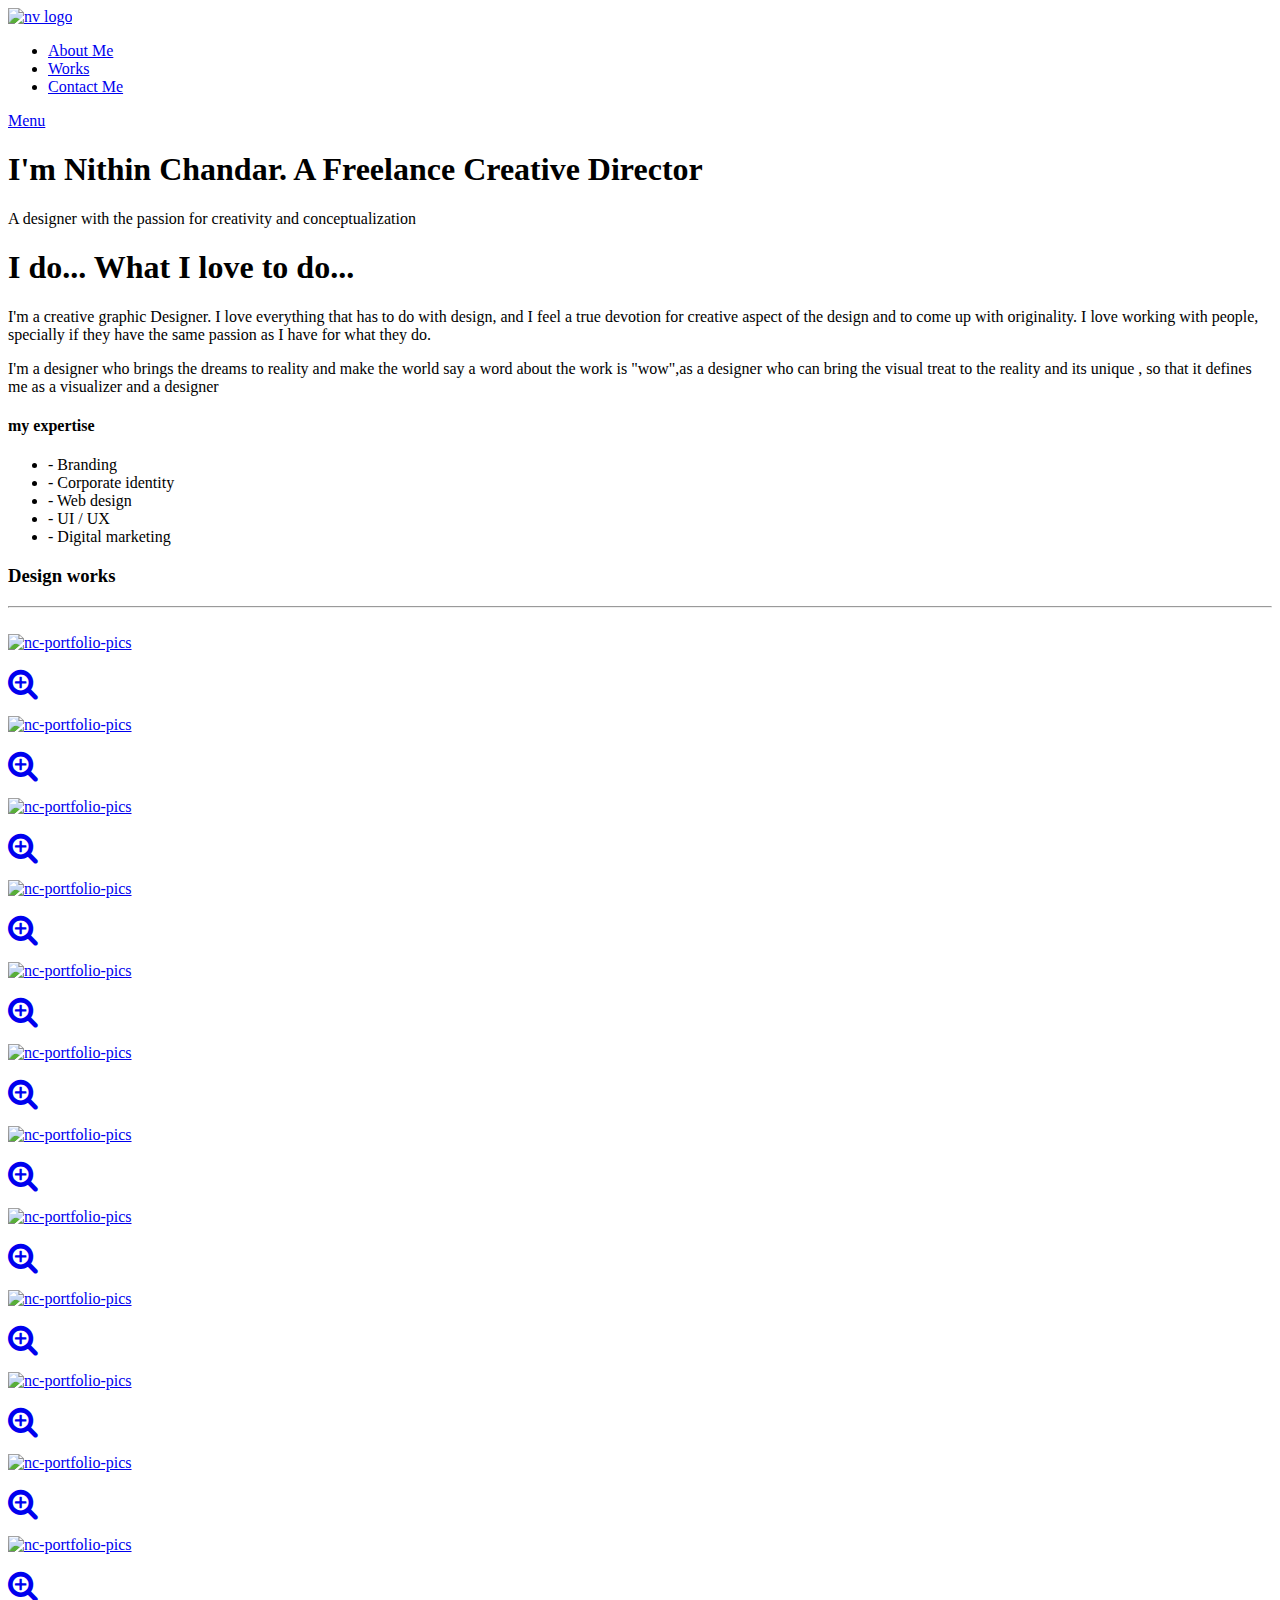
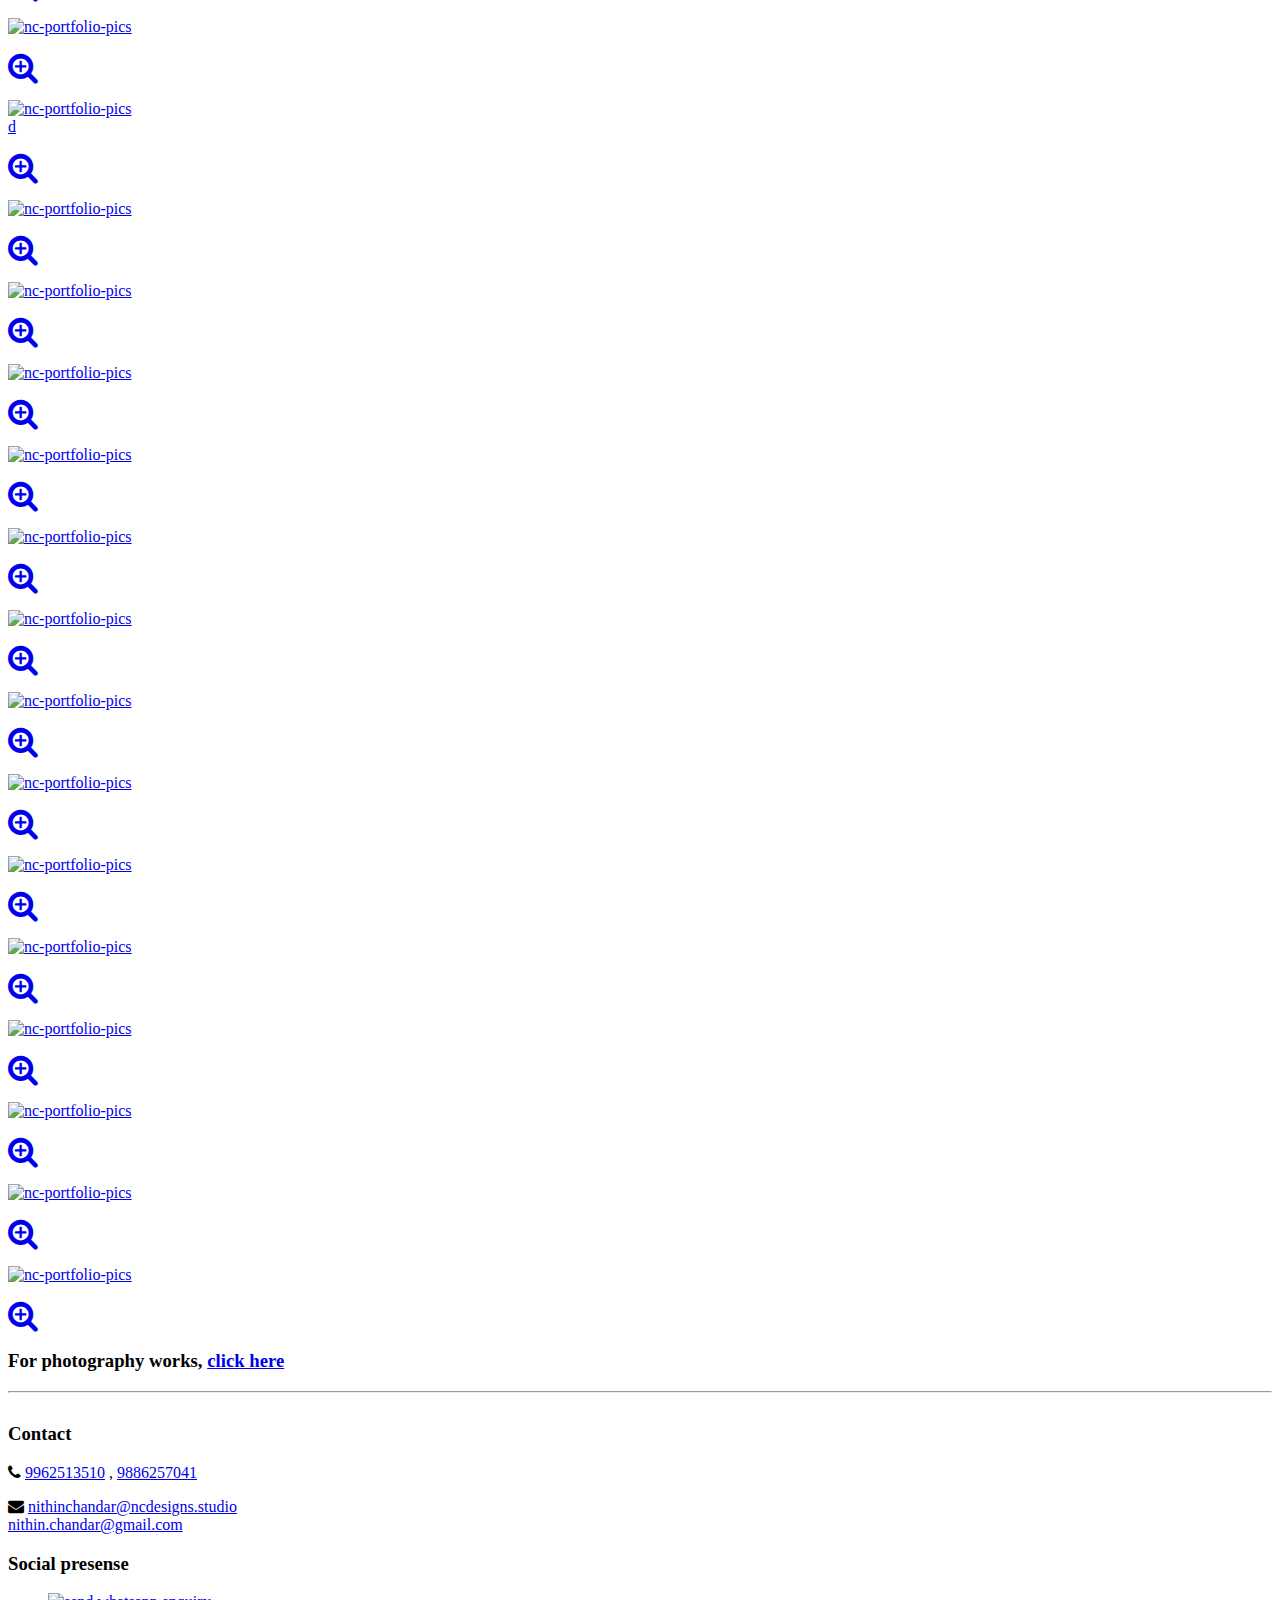
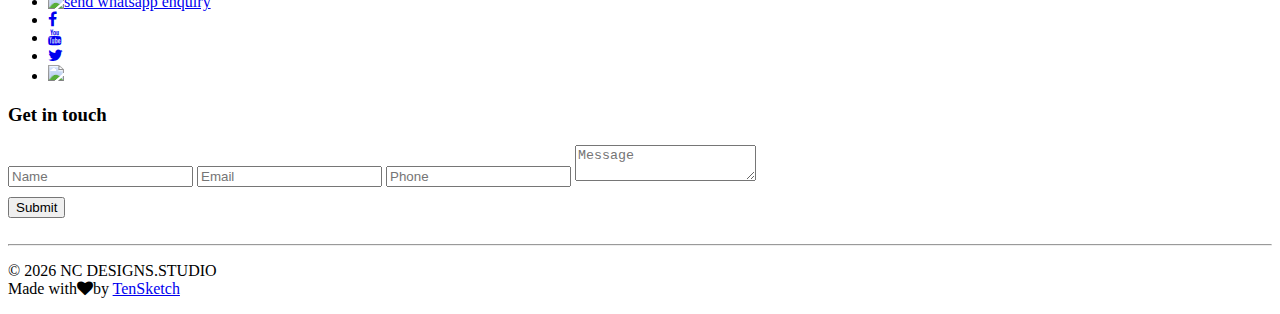
==== public/categories/index.html @ 3af3812d "Changed to Hugo_Netlify and WhatsApp link added" ====
<!DOCTYPE html>
<html lang="en">
<head>
    <meta charset="utf-8">
    <meta http-equiv="X-UA-Compatible" content="IE=egde">
    <meta name="viewport" content="width=device-width, initial-scale=1">
    <title>Categories</title>
    
    <meta name="description" content="NC Designs.Studio specializes in logo designing, posters and banner designing, promotional videos, videos advertising, marketing, branding, promotions, concept designing, web layout designing, social media marketing,">
    
    
    <meta name="keywords" content="logo designing, posters and banner designing, promotional videos, videos advertising, marketing, branding, promotions, concet designing, web layout designing, social media marketing">
    
    
    <meta property="og:title" content="Categories">
    <meta property="og:type" content="website">
    <meta property="og:url" content="https://www.ncdesigns.studio/">
    
    <meta property="og:description" content="NC Designs.Studio specializes in logo designing, posters and banner designing, promotional videos, videos advertising, marketing, branding, promotions, concept designing, web layout designing, social media marketing,">
    
    
    <meta property="og:keywords" content="logo designing, posters and banner designing, promotional videos, videos advertising, marketing, branding, promotions, concet designing, web layout designing, social media marketing">
    
    
    <meta property="og:image" content="https://www.ncdesigns.studio//images/work-7.png" />
    <meta property="og:image:secure_url" content="https://www.ncdesigns.studio/images/work-7.png" />
    
    <link rel="shortcut icon" href="/images/favicon.ico" type="image/x-icon">
    <link rel="stylesheet" href="/css/bootstrap.min.css">
    <link rel="stylesheet" href="/css/jquery.fancybox.css">
    <link rel="stylesheet" href="/css/main.css">
    <link rel="stylesheet" href="/css/responsive.css">
    <link rel="stylesheet" href="/css/animate.min.css">
    <link rel="stylesheet" href="https://maxcdn.bootstrapcdn.com/font-awesome/4.4.0/css/font-awesome.min.css">
    
    <script async src="https://www.googletagmanager.com/gtag/js?id=UA-139320838-1"></script>
    <script>
        window.dataLayer = window.dataLayer || [];
        function gtag() { dataLayer.push(arguments); }
        gtag('js', new Date());

        gtag('config', 'UA-139320838-1');
    </script>

</head>
<body>
    

<section class="banner" role="banner">
    
    <header id="header">
        <div class="header-content clearfix">
            <a href="#"><img class="logo" src="/images/work-10.png" alt="nv logo"></a>
            <nav class="navigation" role="navigation">
                <ul class="primary-nav">
                    <li><a href="#introduction" id="menu">About Me</a></li>
                    <li><a href="#works" id="menu">Works</a></li>
                    <li><a href="#contact" id="menu">Contact Me</a></li>
                </ul>
            </nav>
            <a href="#" class="nav-toggle">Menu<span></span></a>
        </div>
    </header>
    <div class="container">
        <div class="col-md-7 banner-inner-wrapper">
            <div class="banner-text">
                <h1>I'm Nithin Chandar. A Freelance Creative Director</h1>
                <p>A designer with the passion for creativity and conceptualization</p>
            </div>
        </div>
    </div>
</section>

<section id="introduction" class="section introduction">
    <div class="container">
        <div class="row">
            <div class="col-md-4 col-sm-6">
                <div class="intro-content">
                    <h1>I do... What I love to do...</h1>
                </div>
            </div>
            <div class="col-md-5 col-sm-6">
                <div class="intro-content">
                    <p>I'm a creative graphic Designer. I love everything that has to do with design, and I feel a true
                        devotion for creative aspect of the design and to come up with originality. I love working with
                        people, specially if they have the
                        same passion as I have for what they do.</p>
                    <p>I'm a designer who brings the dreams to reality and make the world say a word about the work is
                        "wow",as a designer who can bring the visual treat to the reality and its unique , so that it
                        defines me as a visualizer and a designer</p>
                </div>
            </div>
            <div class="col-md-3 col-sm-6">
                <div class="intro-content">
                    <h4>my expertise</h4>
                    <ul>
                        <li> - Branding</li>
                        <li> - Corporate identity</li>
                        <li> - Web design</li>
                        <li> - UI / UX</li>
                        <li> - Digital marketing</li>
                    </ul>
                </div>
            </div>
        </div>
    </div>
</section>

<section id="works" class="works section no-padding">
    <div class="container-fluid">
        <h3 class="headings">Design works</h3>
        <hr>
        <br>
        <div class="row no-gutter">
            <div class="col-lg-2 col-md-4 col-sm-4 work">
                <a href="/images/work-1.png" class="work-box"> <img src="/images/work-1.png" alt="nc-portfolio-pics">
                    <div class="overlay">
                        <div class="overlay-caption">
                            <p><i class="fa fa-search-plus fa-2x"></i></p>
                        </div>
                    </div>
                </a>
            </div>
            <div class="col-lg-2 col-md-4 col-sm-4 work">
                <a href="/images/work-2.png" class="work-box"> <img src="/images/work-2.png" alt="nc-portfolio-pics">
                    <div class="overlay">
                        <div class="overlay-caption">
                            <p><i class="fa fa-search-plus fa-2x"></i></p>
                        </div>
                    </div>
                </a>
            </div>
            <div class="col-lg-2 col-md-4 col-sm-4 work">
                <a href="/images/work-3.png" class="work-box"> <img src="/images/work-3.png" alt="nc-portfolio-pics">
                    <div class="overlay">
                        <div class="overlay-caption">
                            <p><i class="fa fa-search-plus fa-2x"></i></p>
                        </div>
                    </div>
                </a>
            </div>
            <div class="col-lg-2 col-md-4 col-sm-4 work">
                <a href="/images/work-4.png" class="work-box"> <img src="/images/work-4.png" alt="nc-portfolio-pics">
                    <div class="overlay">
                        <div class="overlay-caption">
                            <p><i class="fa fa-search-plus fa-2x"></i></p>
                        </div>
                    </div>
                </a>
            </div>
            <div class="col-lg-2 col-md-4 col-sm-4 work">
                <a href="/images/work-5.png" class="work-box"> <img src="/images/work-5.png" alt="nc-portfolio-pics">
                    <div class="overlay">
                        <div class="overlay-caption">
                            <p><i class="fa fa-search-plus fa-2x"></i></p>
                        </div>
                    </div>
                </a>
            </div>
            <div class="col-lg-2 col-md-4 col-sm-4 work">
                <a href="/images/work-6.png" class="work-box"> <img src="/images/work-6.png" alt="nc-portfolio-pics">
                    <div class="overlay">
                        <div class="overlay-caption">
                            <p><i class="fa fa-search-plus fa-2x"></i></p>
                        </div>
                    </div>
                </a>
            </div>
            <div class="col-lg-2 col-md-4 col-sm-4 work">
                <a href="/images/work-10.png" class="work-box"> <img src="/images/work-10.png" alt="nc-portfolio-pics">
                    <div class="overlay">
                        <div class="overlay-caption">
                            <p><i class="fa fa-search-plus fa-2x"></i></p>
                        </div>
                    </div>
                </a>
            </div>
            <div class="col-lg-2 col-md-4 col-sm-4 work">
                <a href="/images/work-8.png" class="work-box"> <img src="/images/work-8.png" alt="nc-portfolio-pics">
                    <div class="overlay">
                        <div class="overlay-caption">
                            <p><i class="fa fa-search-plus fa-2x"></i></p>
                        </div>
                    </div>
                </a>
            </div>
            <div class="col-lg-2 col-md-4 col-sm-4 work">
                <a href="/images/work-9.png" class="work-box"> <img src="/images/work-9.png" alt="nc-portfolio-pics">
                    <div class="overlay">
                        <div class="overlay-caption">
                            <p><i class="fa fa-search-plus fa-2x"></i></p>
                        </div>
                    </div>
                </a>
            </div>
            <div class="col-lg-2 col-md-4 col-sm-4 work">
                <a href="/images/work-7.png" class="work-box"> <img src="/images/work-7.png" alt="nc-portfolio-pics">
                    <div class="overlay">
                        <div class="overlay-caption">
                            <p><i class="fa fa-search-plus fa-2x"></i></p>
                        </div>
                    </div>
                </a>
            </div>
            <div class="col-lg-2 col-md-4 col-sm-4 work">
                <a href="/images/work-11.png" class="work-box"> <img src="/images/work-11.png" alt="nc-portfolio-pics">
                    <div class="overlay">
                        <div class="overlay-caption">
                            <p><i class="fa fa-search-plus fa-2x"></i></p>
                        </div>
                    </div>
                </a>
            </div>
            <div class="col-lg-2 col-md-4 col-sm-4 work">
                <a href="/images/work-12.png" class="work-box"> <img src="/images/work-12.png" alt="nc-portfolio-pics">
                    <div class="overlay">
                        <div class="overlay-caption">
                            <p><i class="fa fa-search-plus fa-2x"></i></p>
                        </div>
                    </div>
                </a>
            </div>
            <div class="col-lg-2 col-md-4 col-sm-4 work">
                <a href="/images/work-13.png" class="work-box"> <img src="/images/work-13.png" alt="nc-portfolio-pics">
                    <div class="overlay">
                        <div class="overlay-caption">
                            <p><i class="fa fa-search-plus fa-2x"></i></p>
                        </div>
                    </div>
                </a>
            </div>
            <div class="col-lg-2 col-md-4 col-sm-4 work">
                <a href="/images/work-14.png" class="work-box"> <img src="/images/work-14.png" alt="nc-portfolio-pics">
                    <div class="overlay">
                        <div class="overlay-caption">d
                            <p><i class="fa fa-search-plus fa-2x"></i></p>
                        </div>
                    </div>
                </a>
            </div>
            <div class="col-lg-2 col-md-4 col-sm-4 work">
                <a href="/images/work-15.png" class="work-box"> <img src="/images/work-15.png" alt="nc-portfolio-pics">
                    <div class="overlay">
                        <div class="overlay-caption">
                            <p><i class="fa fa-search-plus fa-2x"></i></p>
                        </div>
                    </div>
                </a>
            </div>
            <div class="col-lg-2 col-md-4 col-sm-4 work">
                <a href="/images/work-16.png" class="work-box"> <img src="/images/work-16.png" alt="nc-portfolio-pics">
                    <div class="overlay">
                        <div class="overlay-caption">
                            <p><i class="fa fa-search-plus fa-2x"></i></p>
                        </div>
                    </div>
                </a>
            </div>
            <div class="col-lg-2 col-md-4 col-sm-4 work">
                <a href="/images/work-17.png" class="work-box"> <img src="/images/work-17.png" alt="nc-portfolio-pics">
                    <div class="overlay">
                        <div class="overlay-caption">
                            <p><i class="fa fa-search-plus fa-2x"></i></p>
                        </div>
                    </div>
                </a>
            </div>
            <div class="col-lg-2 col-md-4 col-sm-4 work">
                <a href="/images/work-18.png" class="work-box"> <img src="/images/work-18.png" alt="nc-portfolio-pics">
                    <div class="overlay">
                        <div class="overlay-caption">
                            <p><i class="fa fa-search-plus fa-2x"></i></p>
                        </div>
                    </div>
                </a>
            </div>
            <div class="col-lg-2 col-md-4 col-sm-4 work">
                <a href="/images/work-19.png" class="work-box"> <img src="/images/work-19.png" alt="nc-portfolio-pics">
                    <div class="overlay">
                        <div class="overlay-caption">
                            <p><i class="fa fa-search-plus fa-2x"></i></p>
                        </div>
                    </div>
                </a>
            </div>
            <div class="col-lg-2 col-md-4 col-sm-4 work">
                <a href="/images/work-20.png" class="work-box"> <img src="/images/work-20.png" alt="nc-portfolio-pics">
                    <div class="overlay">
                        <div class="overlay-caption">
                            <p><i class="fa fa-search-plus fa-2x"></i></p>
                        </div>
                    </div>
                </a>
            </div>
            <div class="col-lg-2 col-md-4 col-sm-4 work">
                <a href="/images/work-21.png" class="work-box"> <img src="/images/work-21.png" alt="nc-portfolio-pics">
                    <div class="overlay">
                        <div class="overlay-caption">
                            <p><i class="fa fa-search-plus fa-2x"></i></p>
                        </div>
                    </div>
                </a>
            </div>
            <div class="col-lg-2 col-md-4 col-sm-4 work">
                <a href="/images/work-22.png" class="work-box"> <img src="/images/work-22.png" alt="nc-portfolio-pics">
                    <div class="overlay">
                        <div class="overlay-caption">
                            <p><i class="fa fa-search-plus fa-2x"></i></p>
                        </div>
                    </div>
                </a>
            </div>
            <div class="col-lg-2 col-md-4 col-sm-4 work">
                <a href="/images/work-23.png" class="work-box"> <img src="/images/work-23.png" alt="nc-portfolio-pics">
                    <div class="overlay">
                        <div class="overlay-caption">
                            <p><i class="fa fa-search-plus fa-2x"></i></p>
                        </div>
                    </div>
                </a>
            </div>
            <div class="col-lg-2 col-md-4 col-sm-4 work">
                <a href="/images/work-24.png" class="work-box"> <img src="/images/work-24.png" alt="nc-portfolio-pics">
                    <div class="overlay">
                        <div class="overlay-caption">
                            <p><i class="fa fa-search-plus fa-2x"></i></p>
                        </div>
                    </div>
                </a>
            </div>
            <div class="col-lg-2 col-md-4 col-sm-4 work">
                <a href="/images/work-25.png" class="work-box"> <img src="/images/work-25.png" alt="nc-portfolio-pics">
                    <div class="overlay">
                        <div class="overlay-caption">
                            <p><i class="fa fa-search-plus fa-2x"></i></p>
                        </div>
                    </div>
                </a>
            </div>
            <div class="col-lg-2 col-md-4 col-sm-4 work">
                <a href="/images/work-26.png" class="work-box"> <img src="/images/work-26.png" alt="nc-portfolio-pics">
                    <div class="overlay">
                        <div class="overlay-caption">
                            <p><i class="fa fa-search-plus fa-2x"></i></p>
                        </div>
                    </div>
                </a>
            </div>
            <div class="col-lg-2 col-md-4 col-sm-4 work">
                <a href="/images/work-27.png" class="work-box"> <img src="/images/work-27.png" alt="nc-portfolio-pics">
                    <div class="overlay">
                        <div class="overlay-caption">
                            <p><i class="fa fa-search-plus fa-2x"></i></p>
                        </div>
                    </div>
                </a>
            </div>
            <div class="col-lg-2 col-md-4 col-sm-4 work">
                <a href="/images/work-28.png" class="work-box"> <img src="/images/work-28.png" alt="nc-portfolio-pics">
                    <div class="overlay">
                        <div class="overlay-caption">
                            <p><i class="fa fa-search-plus fa-2x"></i></p>
                        </div>
                    </div>
                </a>
            </div>
        </div>
    </div>
</section>

<div class="container">
    <div class="row">
        <div class="col-md-12">
            <h3 class="text-center">For photography works, <a href="https://500px.com/nithinchandar"
                    target="_blank">click here</a></h4>
        </div>
    </div>
</div>

    <footer id="contact" class="footer">
    <div class="container">
        <hr>
        <div class="row" style="margin-top:30px">
            <div class="col-md-4 col-sm-6">
                <h3>Contact</h3>
                <p>

                    <i class="fa fa-phone m-1" aria-hidden="true"></i>
                    <a href="tel:+919962513510">9962513510</a>&nbsp;,
                    <a href="tel:+919886257041">9886257041</a>
                    <br>
                <div class="mt">
                    <i class="fa fa-envelope m-1" aria-hidden="true"></i>
                    <a href="mailto:nithinchandar@ncdesigns.studio">nithinchandar@ncdesigns.studio</a>
                    <br>
                    <a href="mailto:nithin.chandar@gmail.com" class="pl">nithin.chandar@gmail.com</a>
                </div>
                </p>
            </div>
            <div class="col-md-3 col-sm-6">
                <h3>Social presense</h3>
                <ul class="newfoot">
                    <li>
                        <a href="https://wa.me/919962513510" target="_blank" rel="noopener" title="send a whatsapp message" aria-label="send whatsapp message">
                            <img src="/images/whatsapp_logo.png" class="img-fluid mt-3" alt="send whatsapp enquiry" data-loaded="true">
                        </a>
                    </li>
                    <li><a href="https://www.facebook.com/M.Nithinchandar/" target="_blank"><i
                                class="fa fa-facebook"></i></a></li>
                    <li><a href="https://www.youtube.com/channel/UCkn1OcSpZNeqfNg3ivySp0g?view_as=public"
                            target="_blank"><i class="fa fa-youtube"></i></a></li>
                    <li><a href="https://twitter.com/NcdesignsStudio" target="_blank"><i class="fa fa-twitter"></i> </a>
                    </li>
                    <li>
                        <a href="https://500px.com/nithinchandar" target="_blank"><img src="/images/500px_logo1.jpg"
                                class="five"></a>
                    </li>
                </ul>
            </div>
            
            <div class="col-md-5 col-sm-12">
                <h3>Get in touch</h1>
                    <form name="contact" method="POST" data-netlify="true" data-netlify-recaptcha="true">
                        <input type="text" class="form-control" name="Name" id="name" placeholder="Name" required>
                        <input type="email" class="form-control" name="Email" id="email" placeholder="Email" required>
                        <input type="tel" class="form-control" name="contact #" id="tel" placeholder="Phone" required>
                        <textarea class="form-control" name="message" id="message" required placeholder="Message"
                            rows="2"></textarea>
                        <div data-netlify-recaptcha="true" class="recaptcha"></div>
                        <button class="btn" id="submit" type="submit" name="submit" value="Submit"
                            style="margin-top:10px;">Submit</button>
                    </form>
            </div>
        </div>
        <br>
        <div class="row">
            <hr>
            <div class="col-md-12 text-center" style="margin-top:10px">
                <p>©
                    <script>document.write(new Date().getFullYear());</script> NC DESIGNS.STUDIO<br>
                    Made with<i class="fa fa-heart pulse"></i>by <a href="http://www.tensketch.com/"
                        target="_blank">TenSketch</a></p>
            </div>
        </div>
    </div>
</footer>

<script src="https://ajax.googleapis.com/ajax/libs/jquery/1.11.3/jquery.min.js"></script>
<script src="/js/bootstrap.min.js"></script>
<script src="/js/jquery.fancybox.pack.js"></script>
<script src="/js/retina.min.js"></script>
<script src="/js/modernizr.js"></script>
<script src="/js/main.js"></script>
</body>
</html>
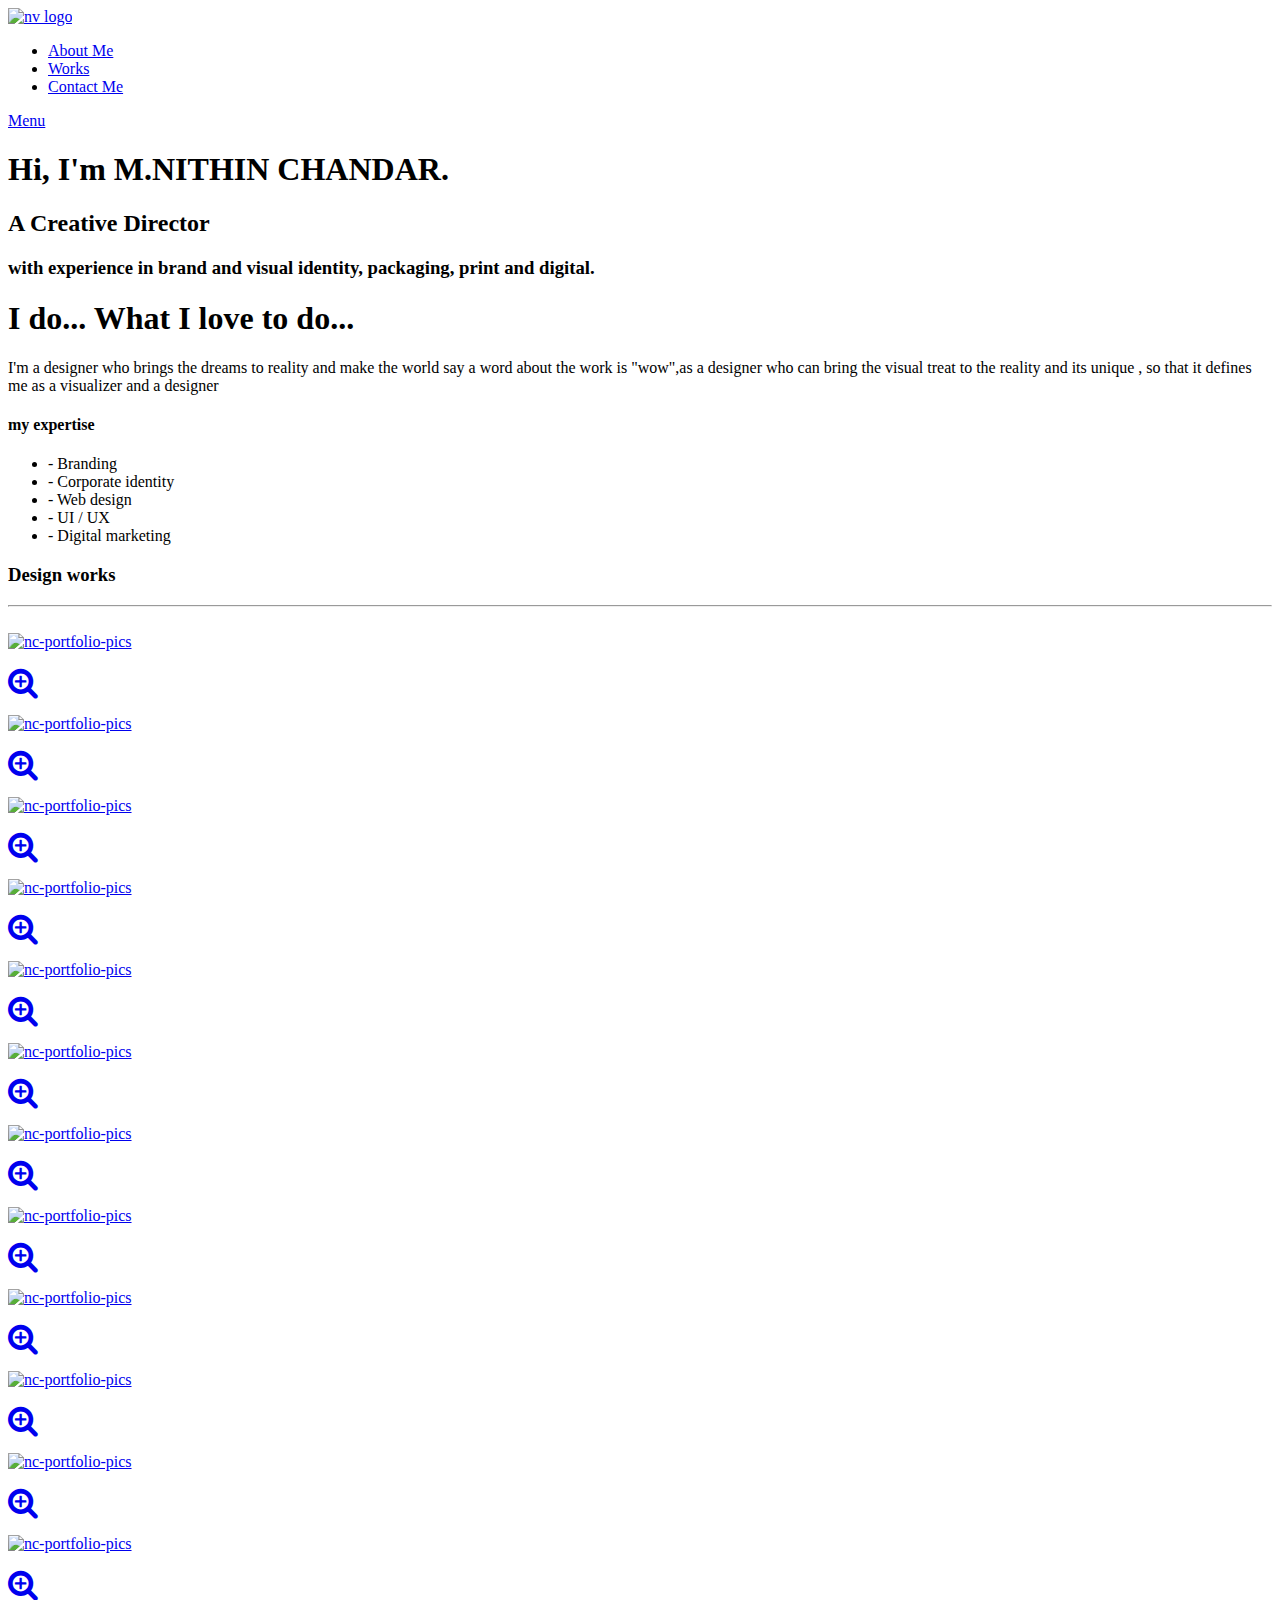
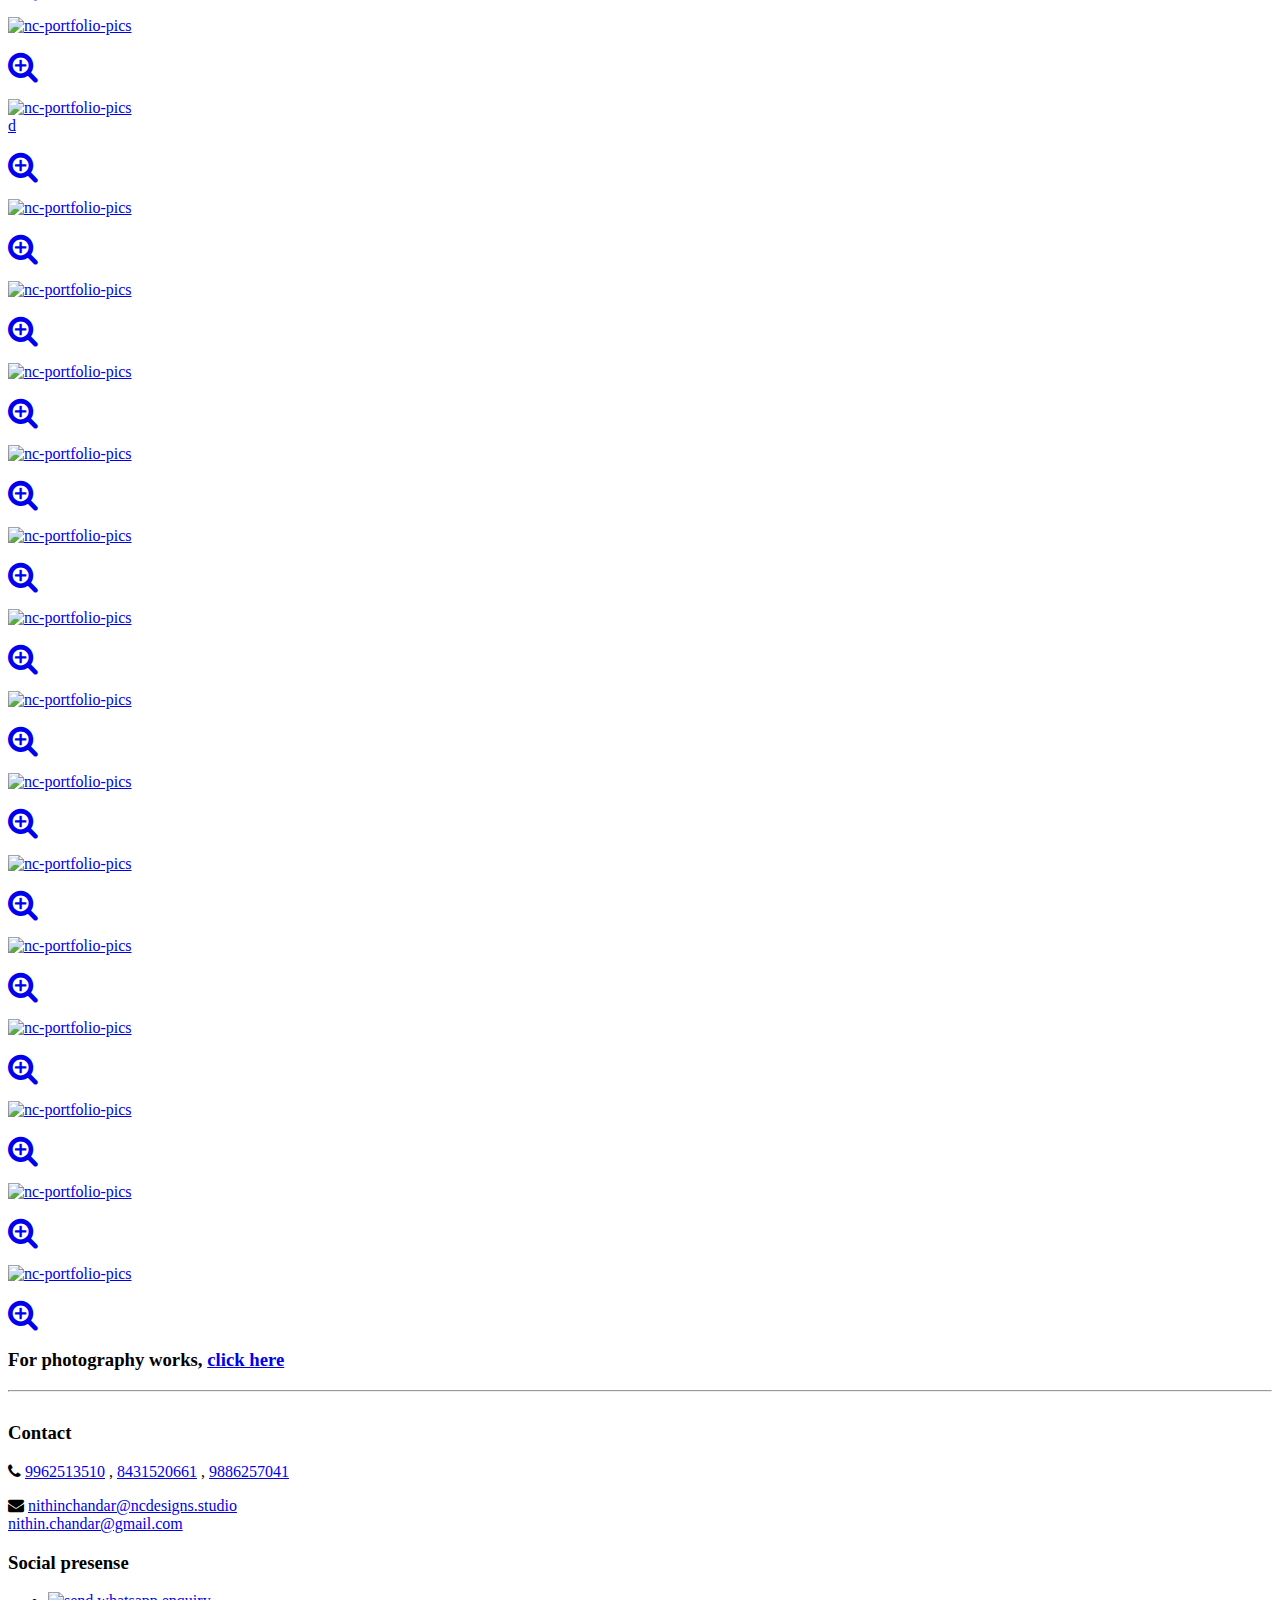
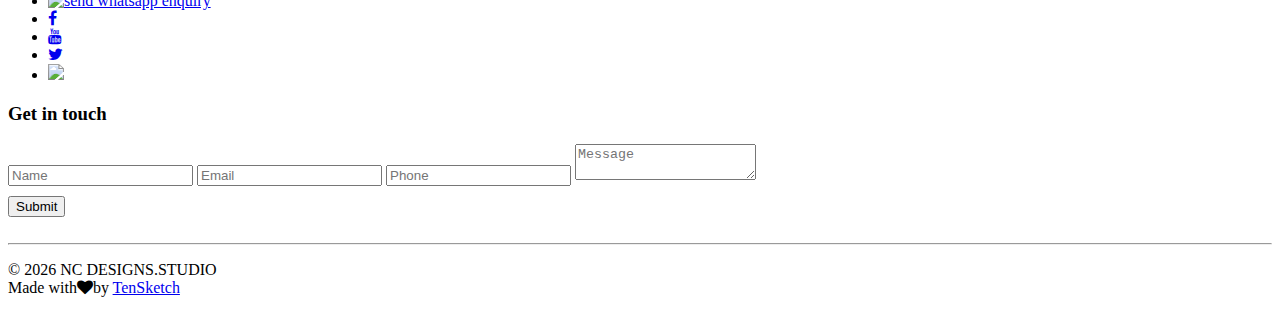
==== commit 978dab1a: "phone no added" ====
--- a/public/categories/index.html
+++ b/public/categories/index.html
@@ -28,10 +28,11 @@
     <link rel="shortcut icon" href="/images/favicon.ico" type="image/x-icon">
     <link rel="stylesheet" href="/css/bootstrap.min.css">
     <link rel="stylesheet" href="/css/jquery.fancybox.css">
-    <link rel="stylesheet" href="/css/main.css">
     <link rel="stylesheet" href="/css/responsive.css">
     <link rel="stylesheet" href="/css/animate.min.css">
     <link rel="stylesheet" href="https://maxcdn.bootstrapcdn.com/font-awesome/4.4.0/css/font-awesome.min.css">
+    <link rel="stylesheet" href="/css/main.css">
+
     
     <script async src="https://www.googletagmanager.com/gtag/js?id=UA-139320838-1"></script>
     <script>
@@ -50,7 +51,7 @@
     
     <header id="header">
         <div class="header-content clearfix">
-            <a href="#"><img class="logo" src="/images/work-10.png" alt="nv logo"></a>
+            <a href="#"><img class="logo" src="/images/MC_Designs-logo.png" alt="nv logo"></a>
             <nav class="navigation" role="navigation">
                 <ul class="primary-nav">
                     <li><a href="#introduction" id="menu">About Me</a></li>
@@ -64,8 +65,10 @@
     <div class="container">
         <div class="col-md-7 banner-inner-wrapper">
             <div class="banner-text">
-                <h1>I'm Nithin Chandar. A Freelance Creative Director</h1>
-                <p>A designer with the passion for creativity and conceptualization</p>
+                <h1>Hi, I'm M.NITHIN CHANDAR.</h1>
+                <h2>A Creative Director</h2>
+                
+                <h3>with experience in brand and visual identity, packaging, print and digital.</h3>
             </div>
         </div>
     </div>
@@ -81,10 +84,7 @@
             </div>
             <div class="col-md-5 col-sm-6">
                 <div class="intro-content">
-                    <p>I'm a creative graphic Designer. I love everything that has to do with design, and I feel a true
-                        devotion for creative aspect of the design and to come up with originality. I love working with
-                        people, specially if they have the
-                        same passion as I have for what they do.</p>
+                    
                     <p>I'm a designer who brings the dreams to reality and make the world say a word about the work is
                         "wow",as a designer who can bring the visual treat to the reality and its unique , so that it
                         defines me as a visualizer and a designer</p>
@@ -167,7 +167,7 @@
                 </a>
             </div>
             <div class="col-lg-2 col-md-4 col-sm-4 work">
-                <a href="/images/work-10.png" class="work-box"> <img src="/images/work-10.png" alt="nc-portfolio-pics">
+                <a href="/images/MC_Designs-logo.png" class="work-box"> <img src="/images/MC_Designs-logo.png" alt="nc-portfolio-pics">
                     <div class="overlay">
                         <div class="overlay-caption">
                             <p><i class="fa fa-search-plus fa-2x"></i></p>
@@ -374,7 +374,7 @@
             <h3 class="text-center">For photography works, <a href="https://500px.com/nithinchandar"
                     target="_blank">click here</a></h4>
         </div>
-    </div>
+    </div>  
 </div>
 
     <footer id="contact" class="footer">
@@ -387,6 +387,7 @@
 
                     <i class="fa fa-phone m-1" aria-hidden="true"></i>
                     <a href="tel:+919962513510">9962513510</a>&nbsp;,
+                    <a href="tel:+918431520661">8431520661</a>&nbsp;,
                     <a href="tel:+919886257041">9886257041</a>
                     <br>
                 <div class="mt">
